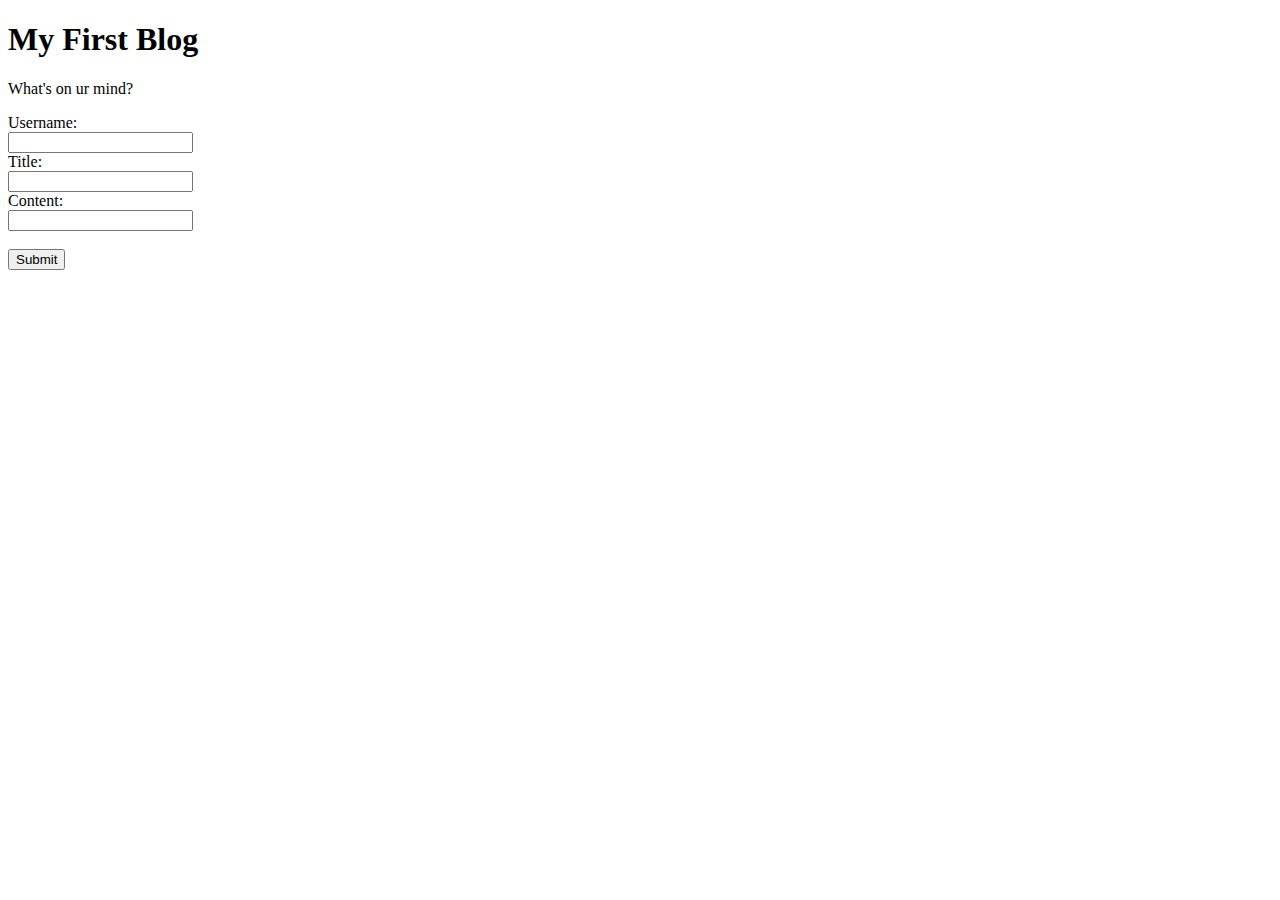
==== index.html @ c544ff85 "working on form" ====
<!DOCTYPE html>
<html lang="en">
<head>
    <meta charset="UTF-8">
    <meta name="viewport" content="width=device-width, initial-scale=1.0">
    <title>Personal Blog</title>
</head>
<body>
    <h1>My First Blog</h1>
    <p>What's on ur mind?</p>
    <form>
        <label for="fname">Username:</label><br>
        <input type="text" id="Uname" name="Uname"><br>
        <label for="lname">Title:</label><br>
        <input type="text" id="Title" name="Title"><br>
        <label for="lname">Content:</label><br>
        <input type="text" id="Content" name="Content"><br><br>
        <input type="submit" id = submit value="Submit">
      </form>
</body>
<script src="assets/js/form.js"></script>
</html>
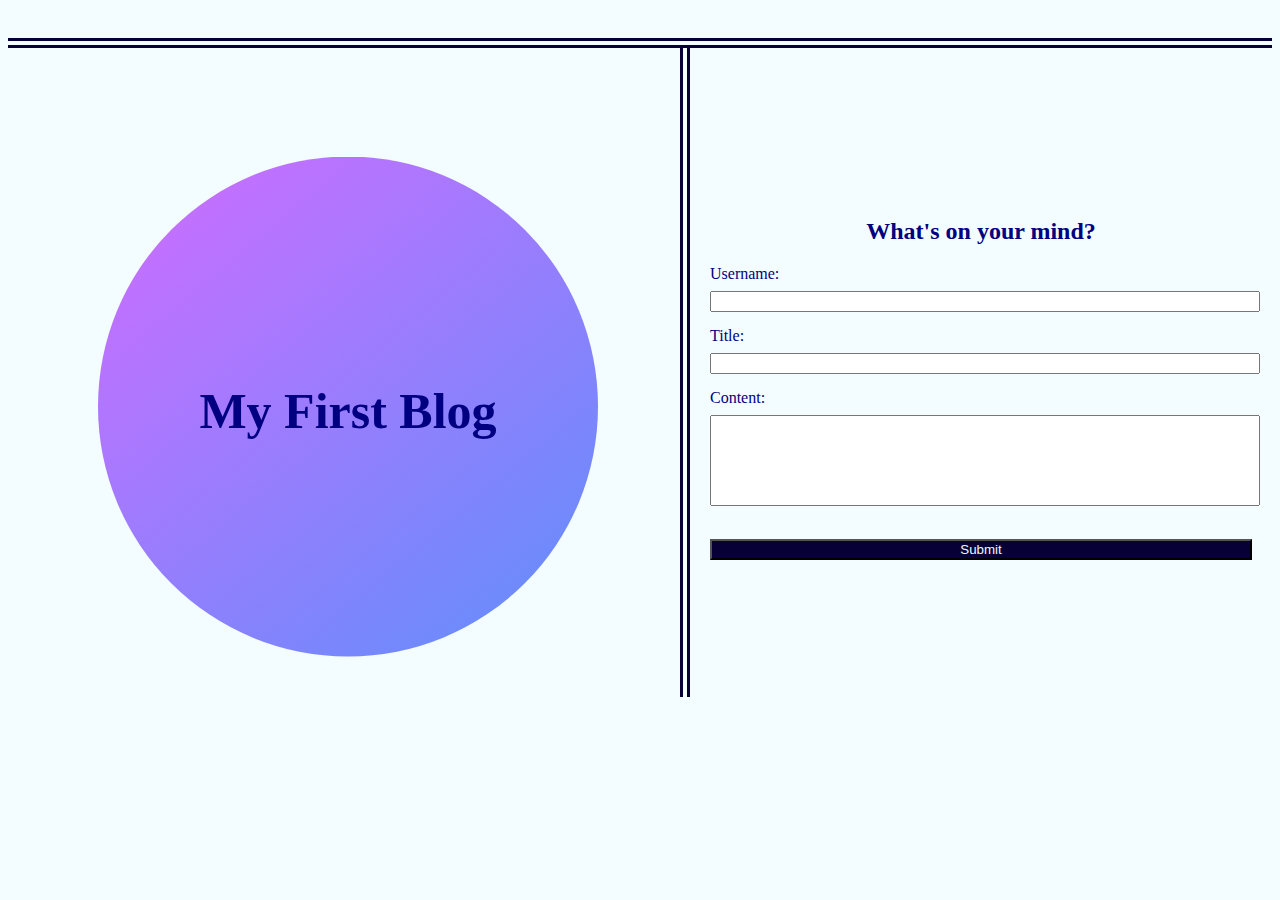
==== commit 80edc983: "finished the landing page by editing the index.html and styling it with the form.css file" ====
--- a/index.html
+++ b/index.html
@@ -1,22 +1,34 @@
 <!DOCTYPE html>
 <html lang="en">
 <head>
+    <link rel="stylesheet" href="/assets/css/form.css">
     <meta charset="UTF-8">
     <meta name="viewport" content="width=device-width, initial-scale=1.0">
     <title>Personal Blog</title>
 </head>
 <body>
-    <h1>My First Blog</h1>
-    <p>What's on ur mind?</p>
-    <form>
-        <label for="fname">Username:</label><br>
-        <input type="text" id="Uname" name="Uname"><br>
-        <label for="lname">Title:</label><br>
-        <input type="text" id="Title" name="Title"><br>
-        <label for="lname">Content:</label><br>
-        <input type="text" id="Content" name="Content"><br><br>
-        <input type="submit" id = submit value="Submit">
-      </form>
+    <div id ='header'>
+
+    </div>
+    <div id="flex">
+        <div id = 'leftSide'>
+            <div id ='circle'>
+                <h1 id = 'blogtitle'>My First Blog</h1>
+            </div>
+        </div>
+        <div id="formSide">
+            <h2>What's on your mind?</h2>
+            <form>
+            <label for="fname">Username:</label><br>
+            <input type="text" id="uname"><br>
+            <label for="lname">Title:</label><br>
+            <input type="text" id="title" ><br>
+            <label for="lname">Content:</label><br>
+            <input type="text" id="content"><br><br>
+            <input type="submit" id = submit value="Submit">
+            </form>
+        </div>
+    </div>
 </body>
 <script src="assets/js/form.js"></script>
 </html>--- a/assets/css/form.css
+++ b/assets/css/form.css
@@ -0,0 +1,83 @@
+#flex {
+    display: flex;
+    border-top-color: rgb(6, 0, 54);
+    border-top-style: double;
+    border-top-width: 10px;
+}
+body {
+    background-color: rgb(243, 252, 255);
+  }
+  
+#formSide {
+    width: 50%;
+    padding: 20px;
+    color: navy;
+    
+     height: 100%;
+     margin-top: 130px;
+
+
+  }
+
+#leftSide {
+    width: 50%;
+    padding: 20px; 
+    color: navy;
+    text-align: center;
+    height: 100%;
+    padding-top: 75px;
+    border-right-color: rgb(6, 0, 54);
+    border-right-style: double;
+    border-right-width: 10px;
+  }
+
+  #circle {
+    float: center;
+    width: 500px;
+    height: 500px;
+    margin: 20px;
+    padding-left: 100px;
+    shape-outside: circle();
+    clip-path: circle();
+    background: linear-gradient(to bottom right, rgb(215, 106, 255), rgb(88, 145, 251));
+    text-align: center;
+}
+#blogtitle {
+  text-align: center;
+  padding-top: 225px;
+  padding-right: 100px;
+  font-size: 50px;
+}
+
+
+#header{
+  height: 30px;
+}
+
+
+#submit{
+  background-color: rgb(6, 0, 54);
+  color: aliceblue;
+  width: 100%;
+
+}
+
+#uname {
+  width: 100%;
+  margin: 8px 0px 15px 0;
+}
+
+#title{
+  width: 100%;
+  margin: 8px 0px 15px 0;
+}
+
+#content {
+  width: 100%;
+  height: 85px;
+  margin: 8px 0px 15px 0;
+}
+
+h2 {
+  text-align: center;
+}
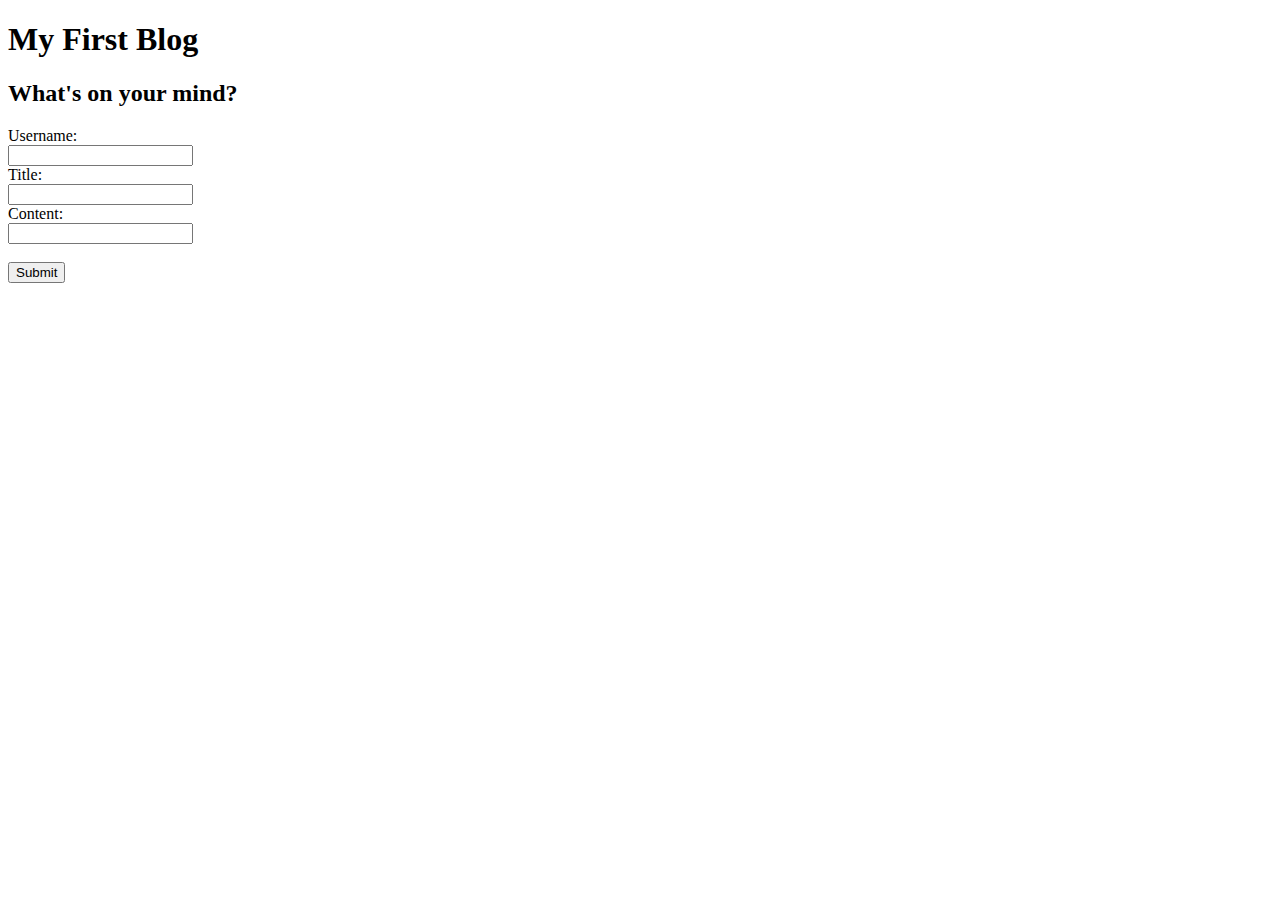
==== commit 1d592083: "trying to make th ecss work in github" ====
--- a/index.html
+++ b/index.html
@@ -1,9 +1,10 @@
 <!DOCTYPE html>
 <html lang="en">
 <head>
-    <link rel="stylesheet" href="/assets/css/form.css">
     <meta charset="UTF-8">
     <meta name="viewport" content="width=device-width, initial-scale=1.0">
+    <link rel="stylesheet" type=“text/css” href="/assets/css/style.css">
+    <link rel="stylesheet" type=“text/css” href="/assets/css/form.css">
     <title>Personal Blog</title>
 </head>
 <body>
--- a/assets/css/style.css
+++ b/assets/css/style.css
@@ -0,0 +1,10 @@
+body {
+    background-color: rgb(243, 252, 255);
+  }
+
+#header{
+    height: 30px;
+    border-bottom-color: rgb(6, 0, 54);
+    border-bottom-style: double;
+    border-bottom-width: 10px;
+  }--- a/assets/css/form.css
+++ b/assets/css/form.css
@@ -1,9 +1,7 @@
 #flex {
     display: flex;
-    border-top-color: rgb(6, 0, 54);
-    border-top-style: double;
-    border-top-width: 10px;
 }
+
 body {
     background-color: rgb(243, 252, 255);
   }
@@ -81,3 +79,5 @@
 h2 {
   text-align: center;
 }
+
+
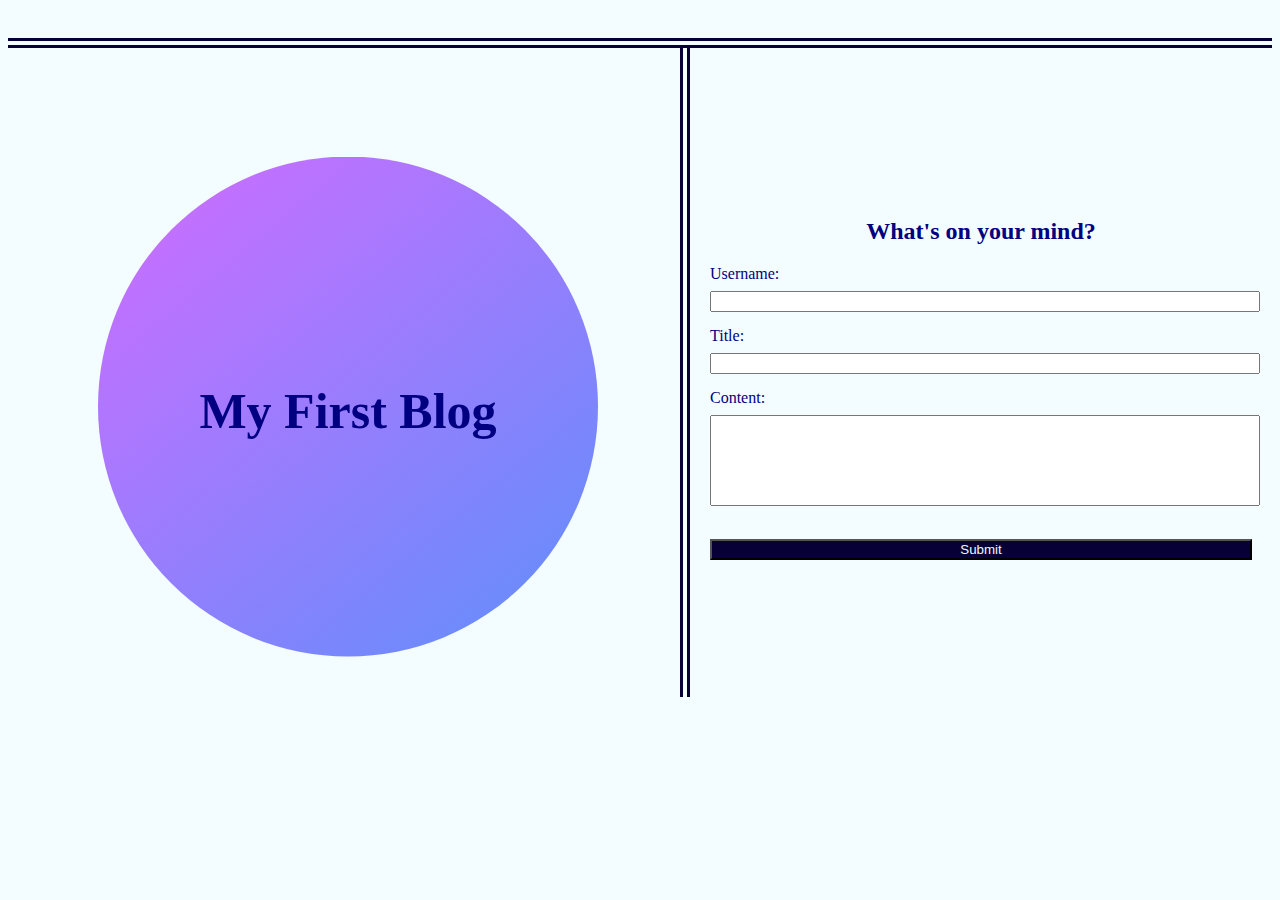
==== commit d925fcf5: "added links on the submit and go back bottons" ====
--- a/index.html
+++ b/index.html
@@ -1,10 +1,10 @@
 <!DOCTYPE html>
 <html lang="en">
 <head>
+    <link rel="stylesheet"  href="/assets/css/style.css">
+    <link rel="stylesheet" href="/assets/css/form.css">
     <meta charset="UTF-8">
     <meta name="viewport" content="width=device-width, initial-scale=1.0">
-    <link rel="stylesheet" type=“text/css” href="/assets/css/style.css">
-    <link rel="stylesheet" type=“text/css” href="/assets/css/form.css">
     <title>Personal Blog</title>
 </head>
 <body>
